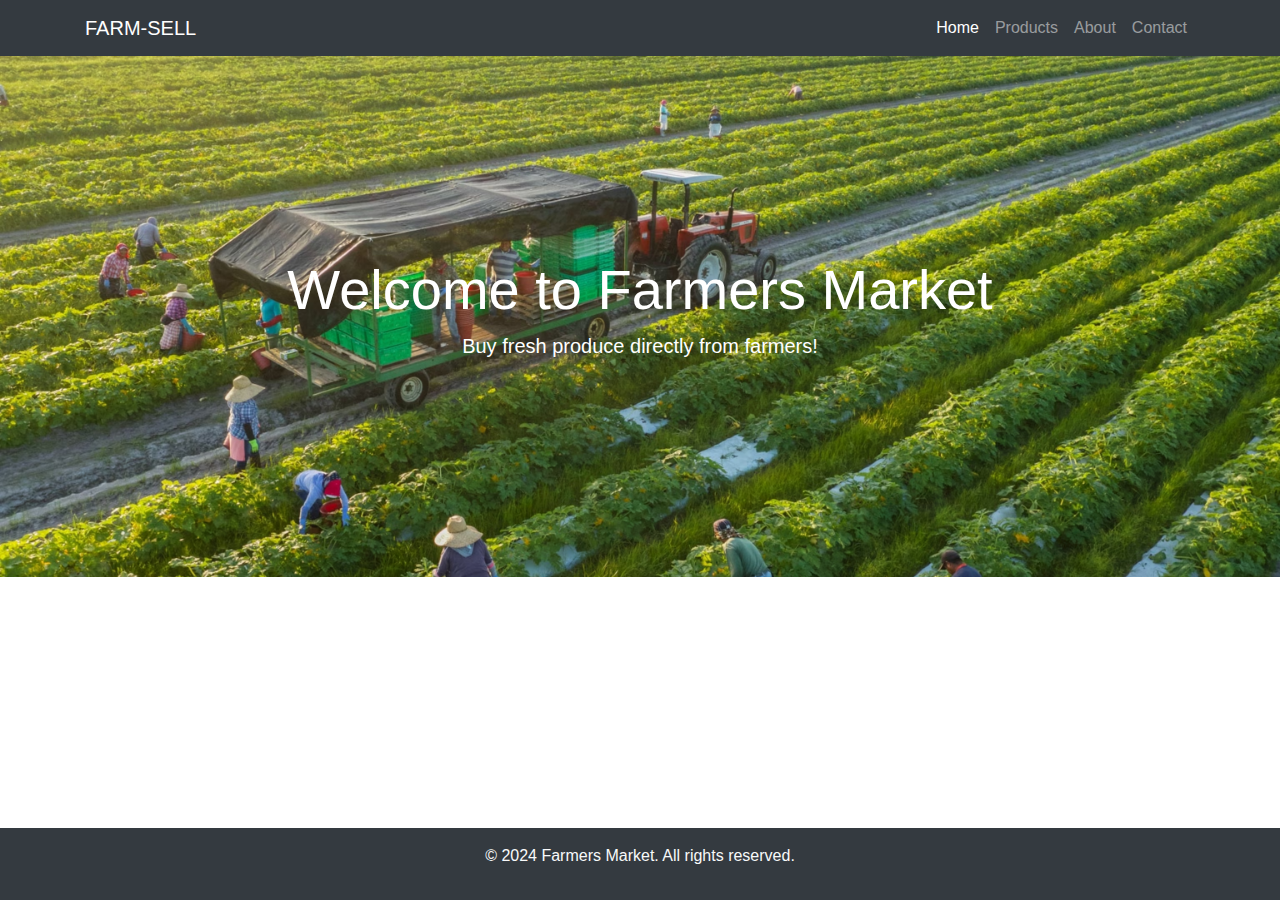
==== index.html @ be7890c1 "first commit" ====
<!DOCTYPE html>
<html lang="en">
<head>
    <meta charset="UTF-8">
    <meta name="viewport" content="width=device-width, initial-scale=1.0">
    <title>Home - FARM-SELL</title>
    <link rel="stylesheet" href="https://stackpath.bootstrapcdn.com/bootstrap/4.5.2/css/bootstrap.min.css">
    <link rel="stylesheet" href="styles.css"> <!-- Custom CSS for additional styling -->
</head>
<body>
    <!-- Header -->
    <header>
        <nav class="navbar navbar-expand-lg navbar-dark bg-dark">
            <div class="container">
                <a class="navbar-brand" href="#">FARM-SELL</a>
                <button class="navbar-toggler" type="button" data-toggle="collapse" data-target="#navbarNav" aria-controls="navbarNav" aria-expanded="false" aria-label="Toggle navigation">
                    <span class="navbar-toggler-icon"></span>
                </button>
                <div class="collapse navbar-collapse" id="navbarNav">
                    <ul class="navbar-nav ml-auto">
                        <li class="nav-item active">
                            <a class="nav-link" href="index.html">Home</a>
                        </li>
                        <li class="nav-item">
                            <a class="nav-link" href="products.html">Products</a>
                        </li>
                        <li class="nav-item">
                            <a class="nav-link" href="about.html">About</a>
                        </li>
                        <li class="nav-item">
                            <a class="nav-link" href="contact.html">Contact</a>
                        </li>
                    </ul>
                </div>
            </div>
        </nav>
    </header>

    

    <!-- Hero Section -->
    <section class="hero-section">
        <div class="container text-center">
            <h1 class="display-4">Welcome to Farmers Market</h1>
            <p class="lead">Buy fresh produce directly from farmers!</p>
        </div>
    </section>

    <!-- Footer -->
    <footer class="footer bg-dark text-light text-center py-3">
        <p>&copy; 2024 Farmers Market. All rights reserved.</p>
    </footer>

    <!-- Bootstrap JS and dependencies -->
    <script src="https://code.jquery.com/jquery-3.5.1.slim.min.js"></script>
    <script src="https://cdn.jsdelivr.net/npm/@popperjs/core@2.5.4/dist/umd/popper.min.js"></script>
    <script src="https://stackpath.bootstrapcdn.com/bootstrap/4.5.2/js/bootstrap.min.js"></script>
</body>
</html>
---- styles.css ----
/* styles.css */
.hero-section {
    background-image: url('bg.jpg');
    background-size: cover;
    color: #fff;
    padding: 200px;
    text-align: center;
}

.products-section {
    background-color: #c6e699;
}
.about-section {
    background-image:url('a.jpg');
    background-size: cover;
    padding: 50px 0;
}

.footer {
    position: fixed;
    bottom: 0;
    width: 100%;
    background-color: #343a40;
    color: #fff;
}
/* styles.css */
.contact-section {
    padding: 50px 0;
}

.footer {
    position: fixed;
    bottom: 0;
    width: 100%;
    background-color: #343a40;
    color: #fff;
}
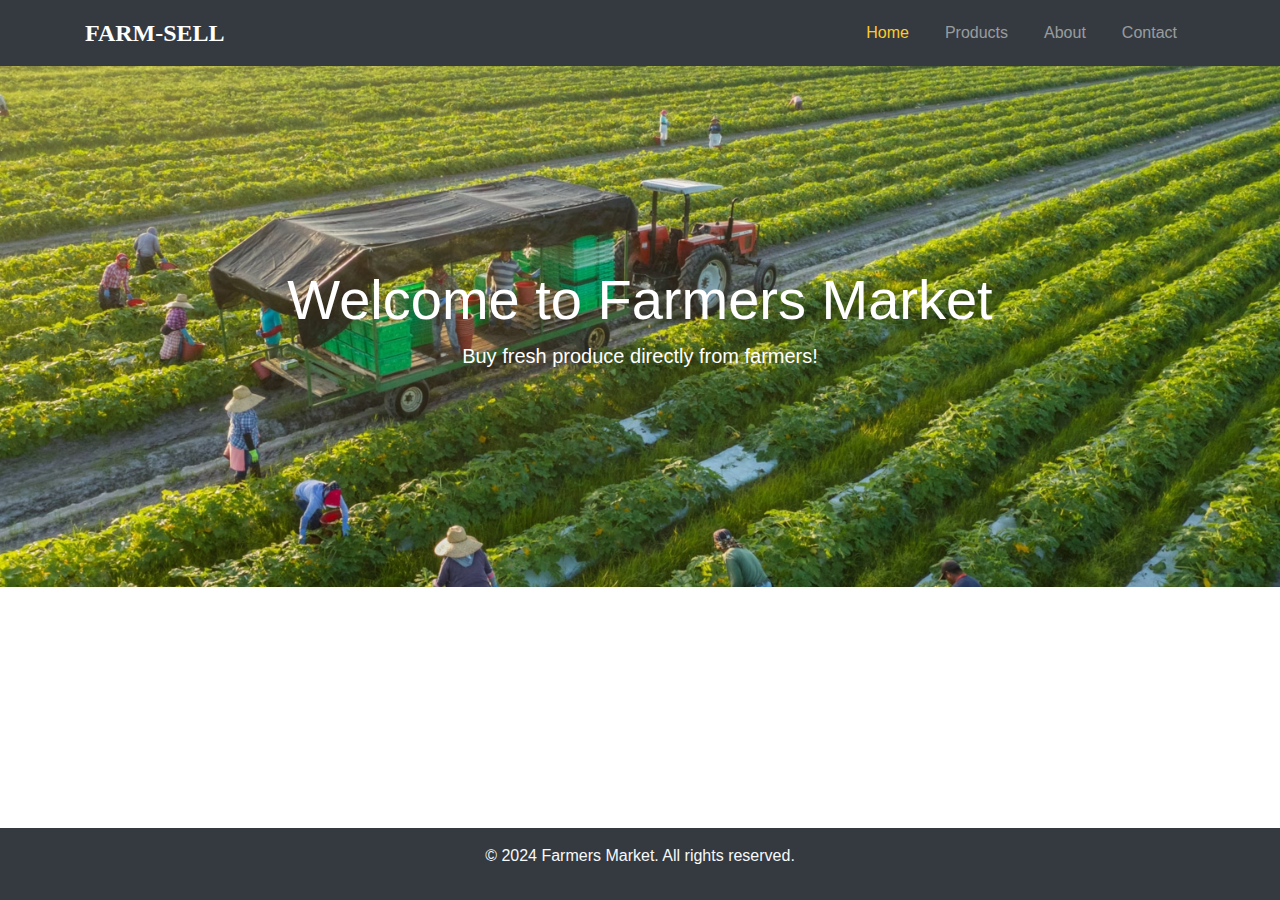
==== commit 7b78da09: "first commit" ====
--- a/index.html
+++ b/index.html
@@ -6,13 +6,15 @@
     <title>Home - FARM-SELL</title>
     <link rel="stylesheet" href="https://stackpath.bootstrapcdn.com/bootstrap/4.5.2/css/bootstrap.min.css">
     <link rel="stylesheet" href="styles.css"> <!-- Custom CSS for additional styling -->
+    
 </head>
 <body>
     <!-- Header -->
     <header>
         <nav class="navbar navbar-expand-lg navbar-dark bg-dark">
             <div class="container">
-                <a class="navbar-brand" href="#">FARM-SELL</a>
+                <a class="navbar-brand navbar-brand-custom" href="#">FARM-SELL</a>
+
                 <button class="navbar-toggler" type="button" data-toggle="collapse" data-target="#navbarNav" aria-controls="navbarNav" aria-expanded="false" aria-label="Toggle navigation">
                     <span class="navbar-toggler-icon"></span>
                 </button>
@@ -36,8 +38,6 @@
         </nav>
     </header>
 
-    
-
     <!-- Hero Section -->
     <section class="hero-section">
         <div class="container text-center">
--- a/styles.css
+++ b/styles.css
@@ -5,13 +5,85 @@
     color: #fff;
     padding: 200px;
     text-align: center;
+    font-weight: bold; 
 }
 
+/* styles.css */
+
+/* styles.css */
+
+.navbar-brand-custom {
+    color: #fff; /* White color */
+    font-family: 'Times New Roman', Times, serif; /* Times New Roman font */
+    font-size: 24px; /* Adjust font size as needed */
+    font-weight: bold; /* Optionally, make the font bold */
+}
+
+/* Navbar links color */
+.navbar-nav .nav-link {
+    color: #fff; /* White color */
+}
+
+/* Navbar background color */
+.navbar {
+    background-color: #343a40; /* Dark background color */
+}
+
+/* Optional: Active link color */
+.navbar-nav .nav-item.active .nav-link {
+    color: #ffca28; /* Change active link color if needed */
+}
+
+
+.nav-item {
+        padding: 5px 10px;
+        transition: color 0.3s ease;
+}
 .products-section {
-    background-color: #c6e699;
+    background-image: url('bg.jpg');
+
 }
+/* styles.css */
+
+.card {
+    height: 100%; /* Ensures all cards in a row are of equal height */
+}
+
+.card-img-top {
+    height: 200px; /* Adjust image height as needed */
+    object-fit: cover; /* Ensure images maintain aspect ratio */
+}
+
+.card-title {
+    font-size: 1.25rem; /* Adjust title font size */
+}
+
+.card-text {
+    font-size: 1rem; /* Adjust text font size */
+}
+/* styles.css */
+
+.card {
+    transition: transform 0.3s ease; /* Add transition for transform property */
+}
+
+.card:hover {
+    transform: scale(1.05); /* Scale up the card slightly on hover */
+}
+.card {
+    margin-bottom: 5px;
+    padding: 10px 10py;
+}
+.card-header {
+    background-color: #28a745;
+    color: black;
+}
+.card-body {
+    font-size: 1.1em;
+}
+
 .about-section {
-    background-image:url('a.jpg');
+    background-image:url('p1.jpg');
     background-size: cover;
     padding: 50px 0;
 }
@@ -32,6 +104,6 @@
     position: fixed;
     bottom: 0;
     width: 100%;
-    background-color: #343a40;
+    background-color: #010101;
     color: #fff;
 }
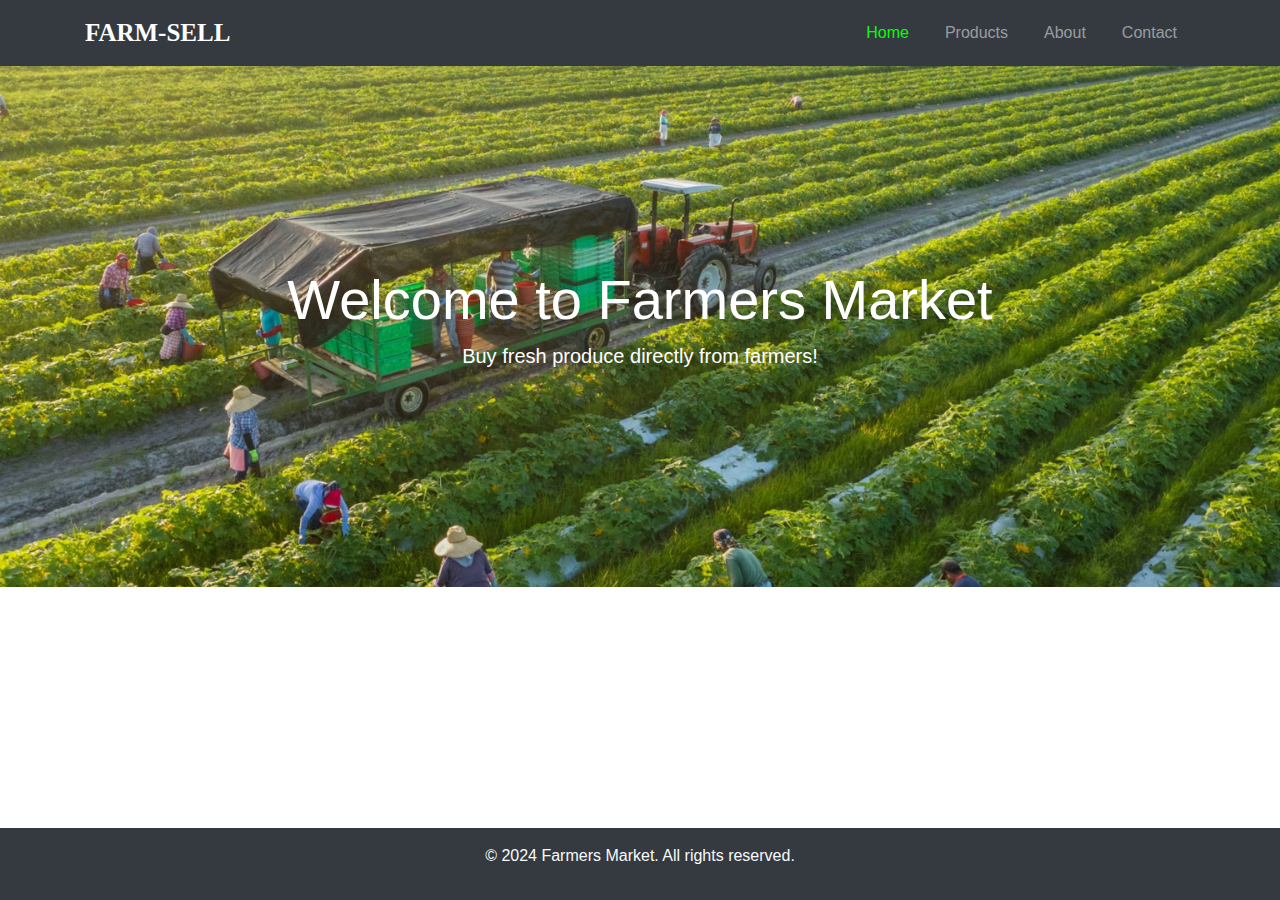
==== commit 9402982f: "second commit" ====
--- a/index.html
+++ b/index.html
@@ -41,8 +41,8 @@
     <!-- Hero Section -->
     <section class="hero-section">
         <div class="container text-center">
-            <h1 class="display-4">Welcome to Farmers Market</h1>
-            <p class="lead">Buy fresh produce directly from farmers!</p>
+            <h1 class="display-4"><b>Welcome to Farmers Market</b></h1>
+            <p class="lead"><b>Buy fresh produce directly from farmers!</b></p>
         </div>
     </section>
 
--- a/styles.css
+++ b/styles.css
@@ -3,19 +3,31 @@
     background-image: url('bg.jpg');
     background-size: cover;
     color: #fff;
-    padding: 200px;
+    padding: 200px 0;
     text-align: center;
     font-weight: bold; 
 }
+.contact-section {
+    padding: 80px 0; /* Increased top and bottom padding */
+}
 
 /* styles.css */
+.carousel-control-prev-icon,
+.carousel-control-next-icon {
+    background-color: black; /* Set the background color to black */
+}
+
+.carousel-control-prev-icon:hover,
+.carousel-control-next-icon:hover {
+    background-color: #555; /* Optional: Change color on hover for better UX */
+}
 
 /* styles.css */
 
 .navbar-brand-custom {
     color: #fff; /* White color */
     font-family: 'Times New Roman', Times, serif; /* Times New Roman font */
-    font-size: 24px; /* Adjust font size as needed */
+    font-size: 25px; /* Adjust font size as needed */
     font-weight: bold; /* Optionally, make the font bold */
 }
 
@@ -31,7 +43,7 @@
 
 /* Optional: Active link color */
 .navbar-nav .nav-item.active .nav-link {
-    color: #ffca28; /* Change active link color if needed */
+    color: #09fd09; /* Change active link color if needed */
 }
 
 
@@ -41,6 +53,8 @@
 }
 .products-section {
     background-image: url('bg.jpg');
+    background-size: cover;
+    padding: 100px 0;
 
 }
 /* styles.css */
@@ -83,9 +97,9 @@
 }
 
 .about-section {
-    background-image:url('p1.jpg');
+    background-image:url('s.jpg');
     background-size: cover;
-    padding: 50px 0;
+    padding: 100px 0;
 }
 
 .footer {
